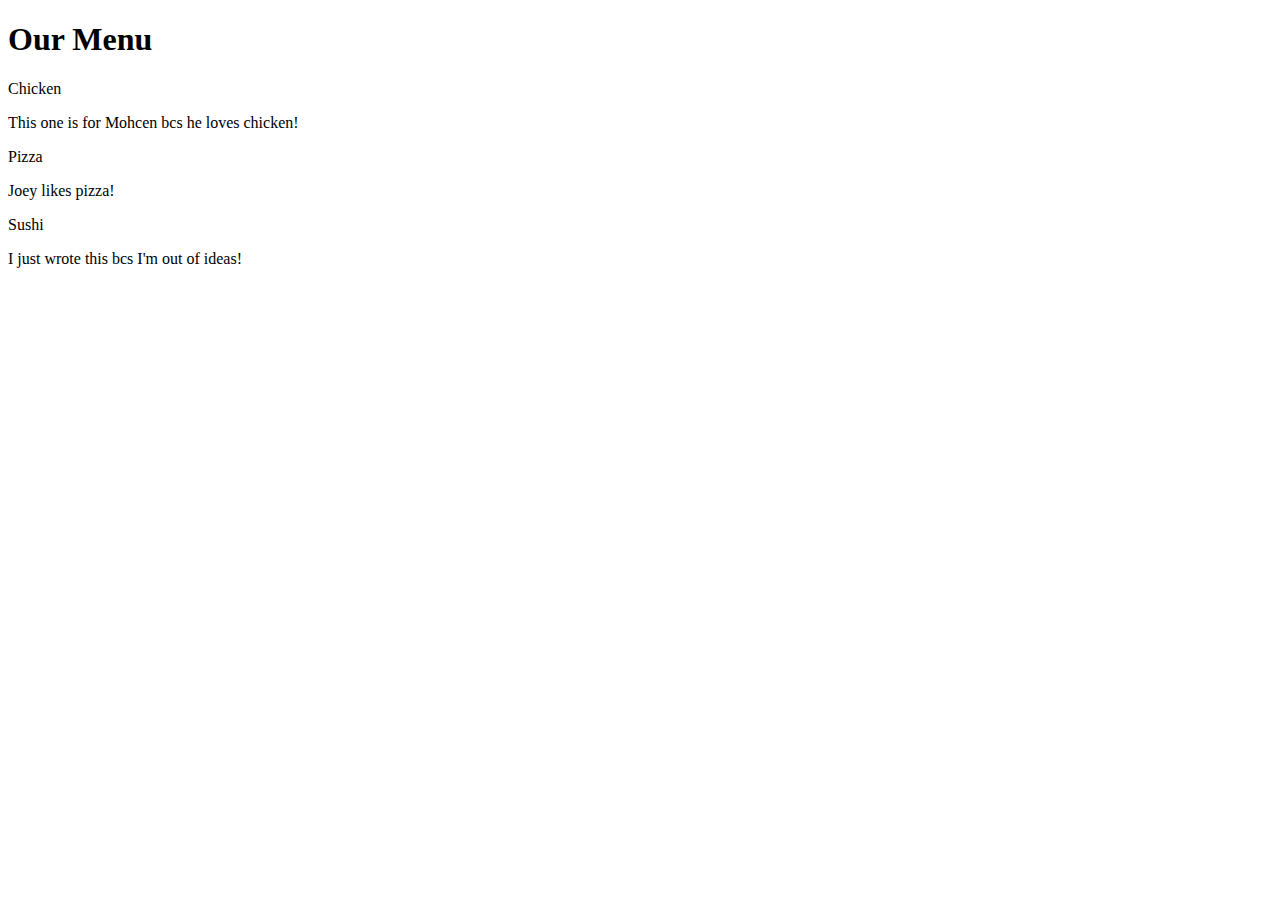
==== mod2-solution/index.html @ 6405dbb8 "blabla" ====
<!DOCTYPE html>
<html>
<head>
	<title>Assignmenet Solution for Module 02</title>
	<url rel="stylesheet" href="/css/mod2.css">
</head>
<body>
<h1>Our Menu</h1>
<SECTION class="container">
	<div class="row">
		<p>Chicken</p>
		<article>This one is for Mohcen bcs he loves chicken!</article>
	</div>
	<div class="row">
		<p>Pizza</p>
		<ARTICLE>Joey likes pizza!</ARTICLE>
	</div>
	<div class="row">
		<p>Sushi</p>
		<ARTICLE>I just wrote this bcs I'm out of ideas!</ARTICLE>
	</div>	
</SECTION>
</body>
</html>
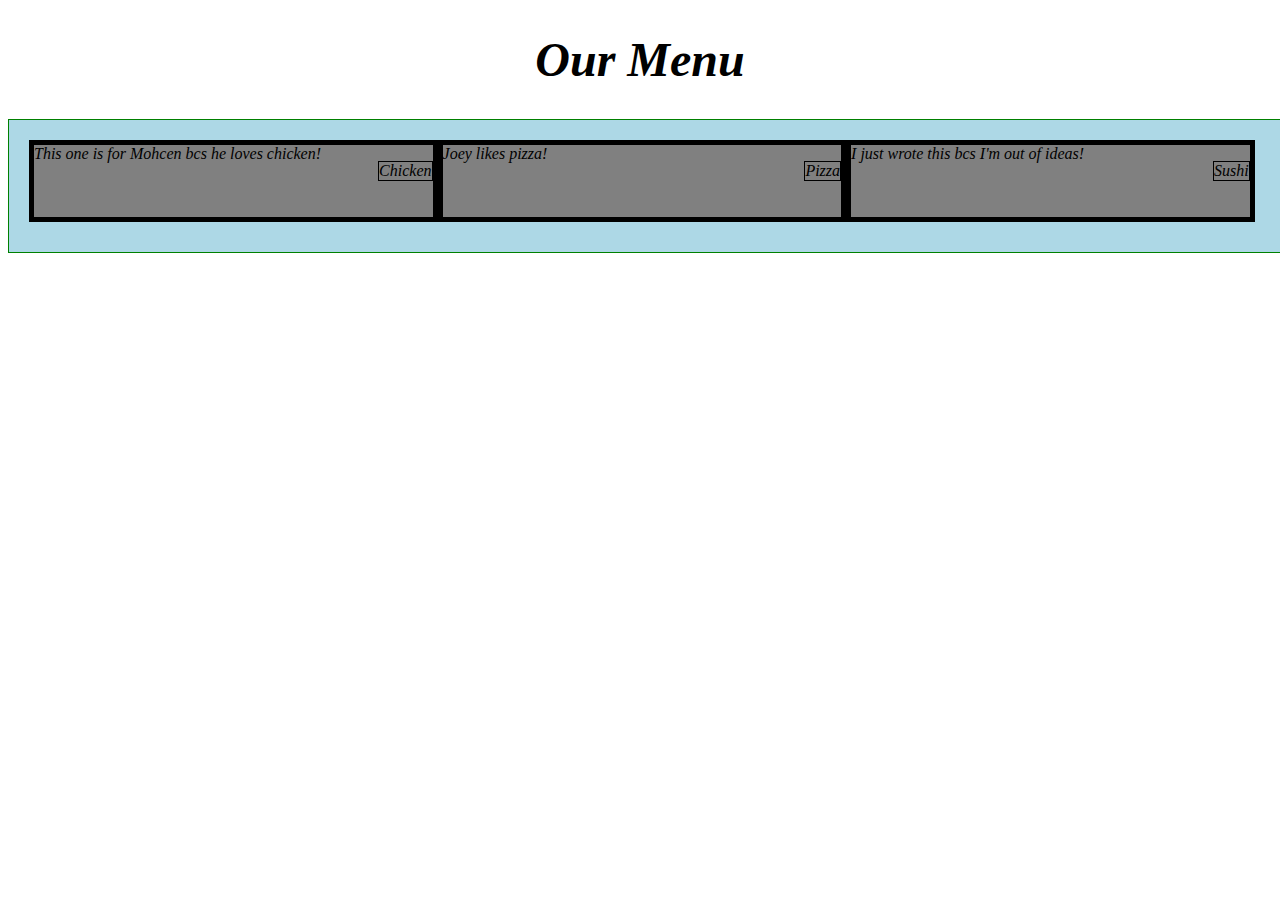
==== commit 477a3054: "hello" ====
--- a/mod2-solution/index.html
+++ b/mod2-solution/index.html
@@ -1,21 +1,24 @@
 <!DOCTYPE html>
 <html>
 <head>
+	<meta charset="utf8">
+	<meta name="viewport" content="width=device-width, initial-scale=1">
 	<title>Assignmenet Solution for Module 02</title>
-	<url rel="stylesheet" href="/css/mod2.css">
+	<link rel="stylesheet" href="css/mod2.css
+">
 </head>
 <body>
 <h1>Our Menu</h1>
 <SECTION class="container">
-	<div class="row">
+	<div id="div1" class="col-lg-4 col-md-6 col-sm-12">
 		<p>Chicken</p>
 		<article>This one is for Mohcen bcs he loves chicken!</article>
 	</div>
-	<div class="row">
+	<div id="div2" class="col-lg-4 col-md-6 col-sm-12">
 		<p>Pizza</p>
 		<ARTICLE>Joey likes pizza!</ARTICLE>
 	</div>
-	<div class="row">
+	<div id="div3" class="col-lg-4 col-md-6 col-sm-12">
 		<p>Sushi</p>
 		<ARTICLE>I just wrote this bcs I'm out of ideas!</ARTICLE>
 	</div>	
--- a/mod2-solution/css/mod2.css
+++ b/mod2-solution/css/mod2.css
@@ -0,0 +1,167 @@
+body{
+  background-image: url("food.jpg");
+  font-style: italic;
+}
+*{
+	box-sizing: border-box;
+}
+h1{
+	text-align: center;
+	font-size: 3em;
+}
+.container{
+  position: absolute;
+  width: 100%;
+  border: 1px solid green;
+  background-color: lightblue;
+  padding: 20px;
+}
+  
+@media (min-width: 992px) {
+	.col-lg-1, .col-lg-2, .col-lg-3, .col-lg-4, .col-lg-5, .col-lg-6, .col-lg-7, .col-lg-8, .col-lg-9, .col-lg-10, .col-lg-11, .col-lg-12 {
+		float: left;
+	}
+		.col-lg-1 {
+			width:8.33%;
+		}
+		.col-lg-2 {
+			width:16.66%;
+		}
+		.col-lg-3 {
+			width:25%;
+		}
+		.col-lg-4 {
+			width:33%;
+		}
+		.col-lg-5 {
+			width:41.66%;
+		}
+		.col-lg-6 {
+			width:50%;
+		}
+		.col-lg-7 {
+			width:58.33%;
+		}
+		.col-lg-8 {
+			width:66.66%;
+		}
+		.col-lg-9 {
+			width:75%;
+		}
+		.col-lg-10 {
+			width:83.33%;
+		}
+		.col-lg-11 {
+			width:91.66%;
+		}
+		.col-lg-12 {
+			width:100%;
+			}
+}
+@media (min-width: 768px) and (max-width: 991px) {
+	.col-md-1, .col-md-2, .col-md-3, .col-md-4, .col-md-5, .col-md-6, .col-md-7, .col-md-8, .col-md-9, .col-md-10, .col-md-11, .col-md-12{
+		float: left;
+	}
+	.col-md-1 {
+			width:8.33%;
+		}
+		.col-md-2 {
+			width:16.66%;
+		}
+		.col-md-3 {
+			width:25%;
+		}
+		.col-md-4 {
+			width:33%;
+		}
+		.col-md-5 {
+			width:41.66%;
+		}
+		.col-md-6 {
+			width:50%;
+		}
+		.col-md-7 {
+			width:58.33%;
+		}
+		.col-md-8 {
+			width:66.66%;
+		}
+		.col-md-9 {
+			width:75%;
+		}
+		.col-md-10 {
+			width:83.33%;
+		}
+		.col-md-11 {
+			width:91.66%;
+		}
+		.col-md-12 {
+			width:100%;
+			}
+}
+@media (max-width: 767px) {
+   .col-sm-1, .col-sm-2, .col-sm-3, .col-sm-4, .col-sm-5, .col-sm-6, .col-sm-7, .col-sm-8, .col-sm-9, .col-sm-10, .col-sm-11, .col-sm-12{
+   	float: left;
+   }
+   .col-lg-1 {
+			width:8.33%;
+		}
+		.col-sm-2 {
+			width:16.66%;
+		}
+		.col-sm-3 {
+			width:25%;
+		}
+		.col-sm-4 {
+			width:33%;
+		}
+		.col-sm-5 {
+			width:41.66%;
+		}
+		.col-sm-6 {
+			width:50%;
+		}
+		.col-sm-7 {
+			width:58.33%;
+		}
+		.col-sm-8 {
+			width:66.66%;
+		}
+		.col-sm-9 {
+			width:75%;
+		}
+		.col-sm-10 {
+			width:83.33%;
+		}
+		.col-sm-11 {
+			width:91.66%;
+		}
+		.col-sm-12 {
+			width:100%;
+			}
+
+}
+#div1 {
+	background-color: #808080;
+	border:5px solid black;
+	padding-bottom: 20px;
+	margin-bottom: 10px;
+}
+#div2 {
+	background-color: #808080;
+	border:5px solid black;
+	padding-bottom: 20px;
+	margin-bottom: 10px; 
+}
+#div3 {
+	background-color: #808080;
+	border:5px solid black;
+	padding-bottom: 20px;
+	margin-bottom: 10px;
+}
+p{
+	float: right;
+	border: 1px solid black;
+	background-color: 
+}
+
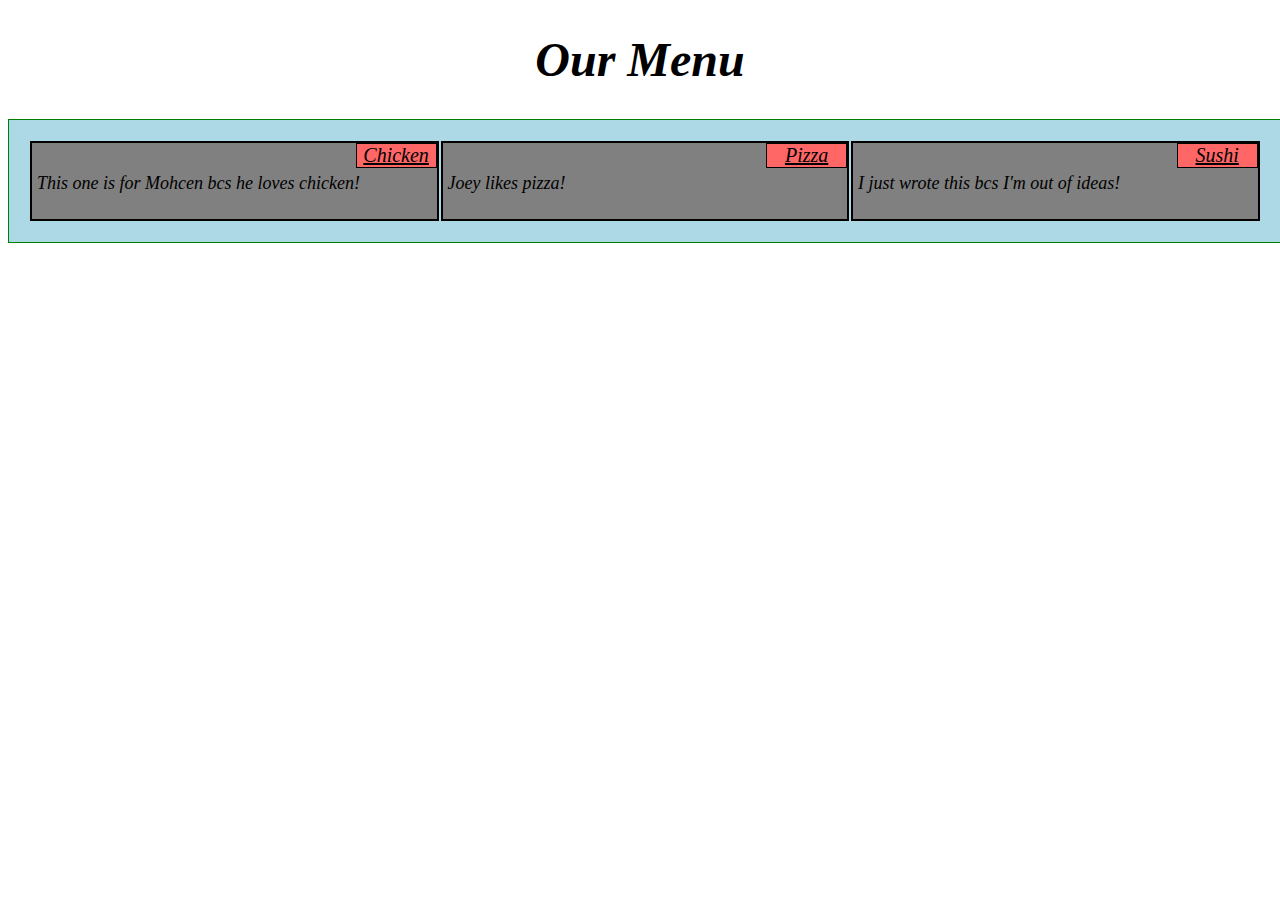
==== commit 8c35b788: "123" ====
--- a/mod2-solution/index.html
+++ b/mod2-solution/index.html
@@ -4,8 +4,7 @@
 	<meta charset="utf8">
 	<meta name="viewport" content="width=device-width, initial-scale=1">
 	<title>Assignmenet Solution for Module 02</title>
-	<link rel="stylesheet" href="css/mod2.css
-">
+	<link rel="stylesheet" href="css/mod2.css">
 </head>
 <body>
 <h1>Our Menu</h1>
--- a/mod2-solution/css/mod2.css
+++ b/mod2-solution/css/mod2.css
@@ -143,25 +143,35 @@
 }
 #div1 {
 	background-color: #808080;
-	border:5px solid black;
+	border:2px solid black;
 	padding-bottom: 20px;
-	margin-bottom: 10px;
+	margin: 1px;
 }
 #div2 {
 	background-color: #808080;
-	border:5px solid black;
+	border:2px solid black;
 	padding-bottom: 20px;
-	margin-bottom: 10px; 
+	margin: 1px; 
 }
 #div3 {
 	background-color: #808080;
-	border:5px solid black;
+	border:2px solid black;
 	padding-bottom: 20px;
-	margin-bottom: 10px;
+	margin: 1px;
 }
 p{
 	float: right;
 	border: 1px solid black;
-	background-color: 
+	background-color:#ff6666;
+	width: 20%;
+    text-align: center;
+    font-size: 20px;
+    text-decoration: underline;
+    margin: 0px;
+}
+article{
+	clear: right;
+	font-size: 18px;
+	padding: 5px;
 }
 
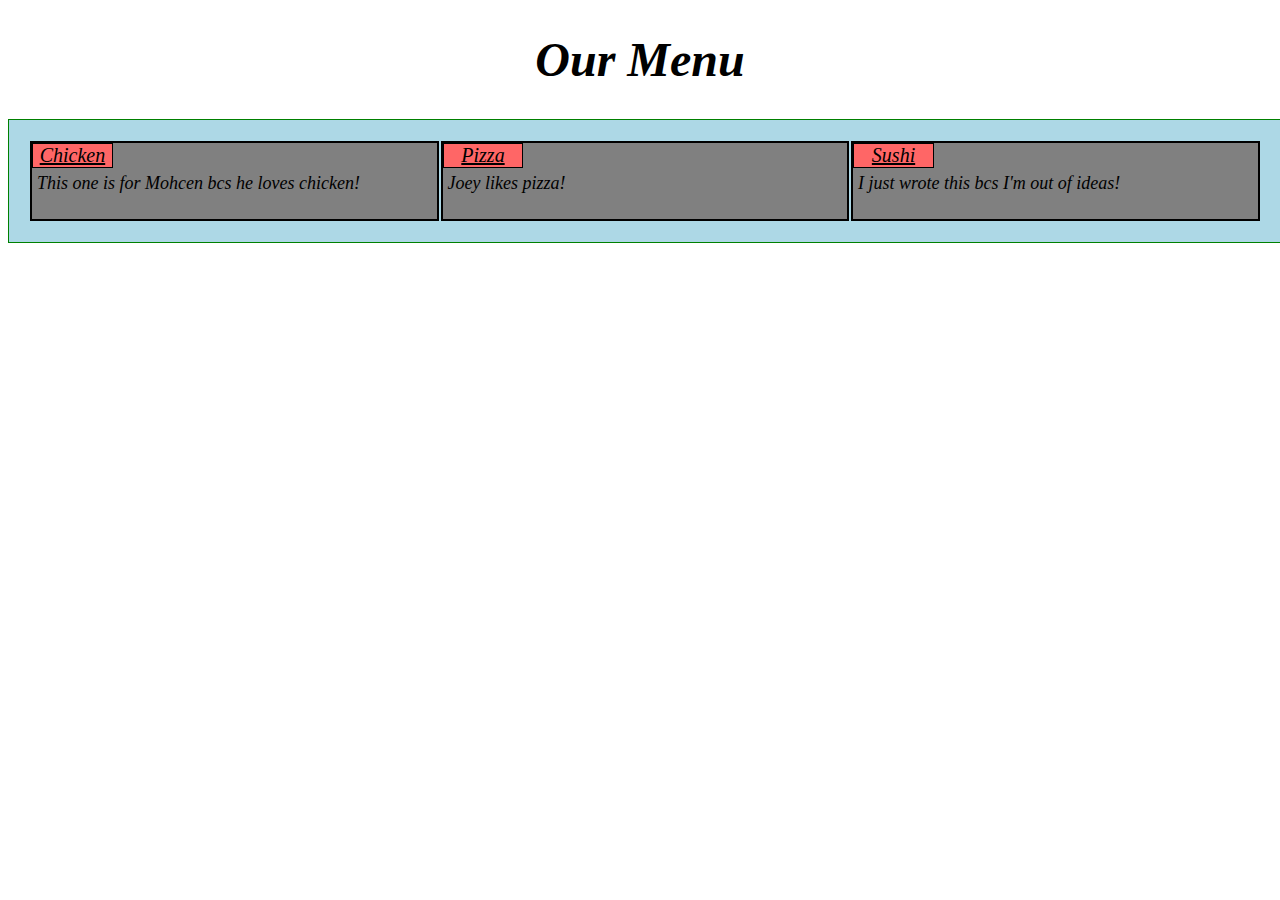
==== commit 6dd24fee: "1234" ====
--- a/mod2-solution/index.html
+++ b/mod2-solution/index.html
@@ -5,8 +5,14 @@
 	<meta name="viewport" content="width=device-width, initial-scale=1">
 	<title>Assignmenet Solution for Module 02</title>
 	<link rel="stylesheet" href="css/mod2.css">
+	<style>
+		body {
+			background-image: url("coursera-test2/mod2-solutin/food.jgp");
+		}
+	</style>
 </head>
 <body>
+
 <h1>Our Menu</h1>
 <SECTION class="container">
 	<div id="div1" class="col-lg-4 col-md-6 col-sm-12">
--- a/mod2-solution/css/mod2.css
+++ b/mod2-solution/css/mod2.css
@@ -1,5 +1,5 @@
 body{
-  background-image: url("food.jpg");
+  background-image: url('food.jpg');
   font-style: italic;
 }
 *{
@@ -160,7 +160,7 @@
 	margin: 1px;
 }
 p{
-	float: right;
+	float: left;
 	border: 1px solid black;
 	background-color:#ff6666;
 	width: 20%;
@@ -170,8 +170,14 @@
     margin: 0px;
 }
 article{
-	clear: right;
+	clear: left;
 	font-size: 18px;
 	padding: 5px;
 }
+p:hover {
+	background-color: blue;
+	cursor: pointer;
 
+}
+
+
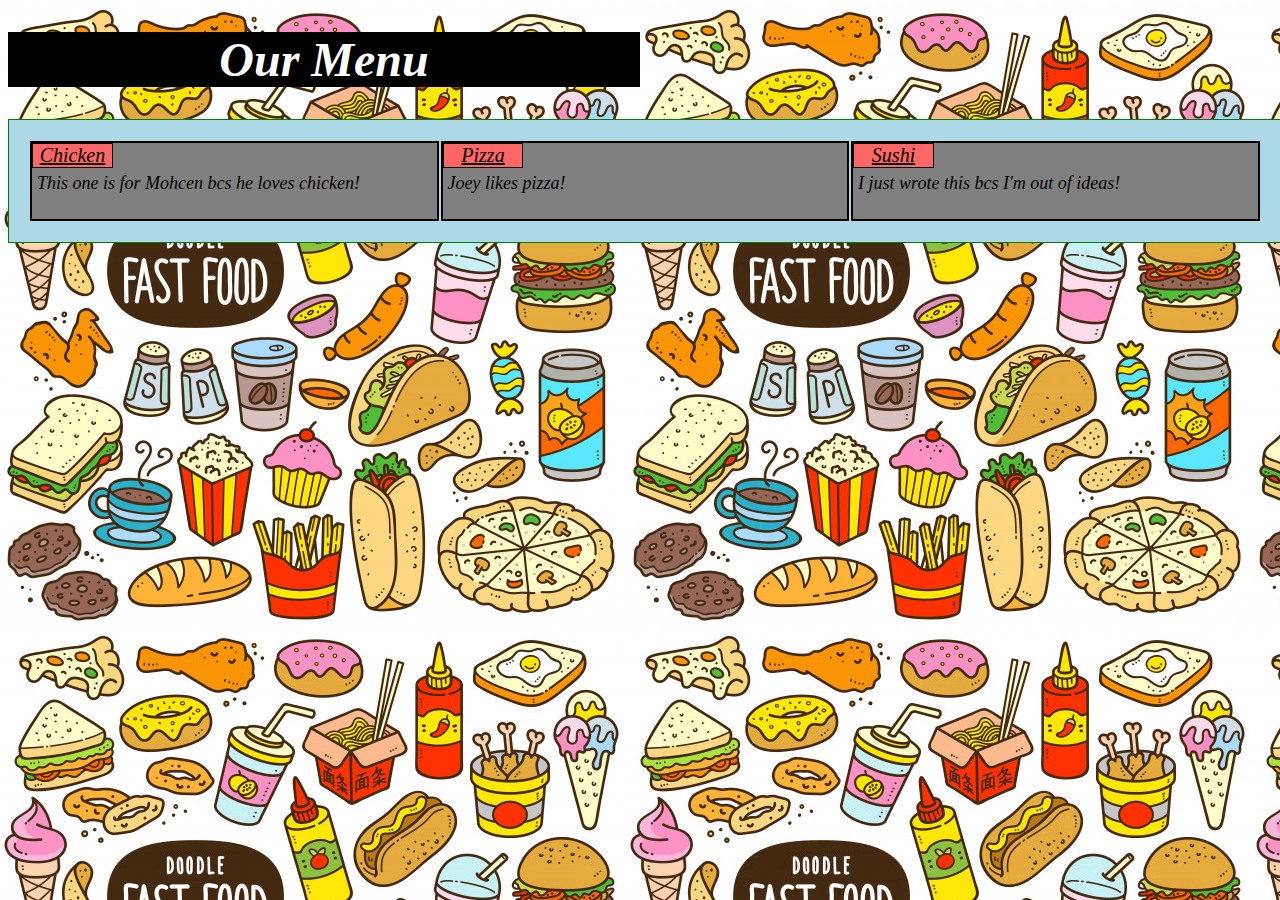
==== commit 01258f97: "123" ====
--- a/mod2-solution/index.html
+++ b/mod2-solution/index.html
@@ -7,9 +7,9 @@
 	<link rel="stylesheet" href="css/mod2.css">
 	<style>
 		body {
-			background-image: url("coursera-test2/mod2-solutin/food.jgp");
+			background-image: url('css/food.jpg');
 		}
-	</style>
+	</style>	
 </head>
 <body>
 
--- a/mod2-solution/css/mod2.css
+++ b/mod2-solution/css/mod2.css
@@ -1,13 +1,15 @@
-body{
-  background-image: url('food.jpg');
+body{ 
   font-style: italic;
 }
 *{
 	box-sizing: border-box;
 }
 h1{
-	text-align: center;
+    text-align: center;
+    width: 50%;
 	font-size: 3em;
+	background-color: black;
+	color: white;
 }
 .container{
   position: absolute;
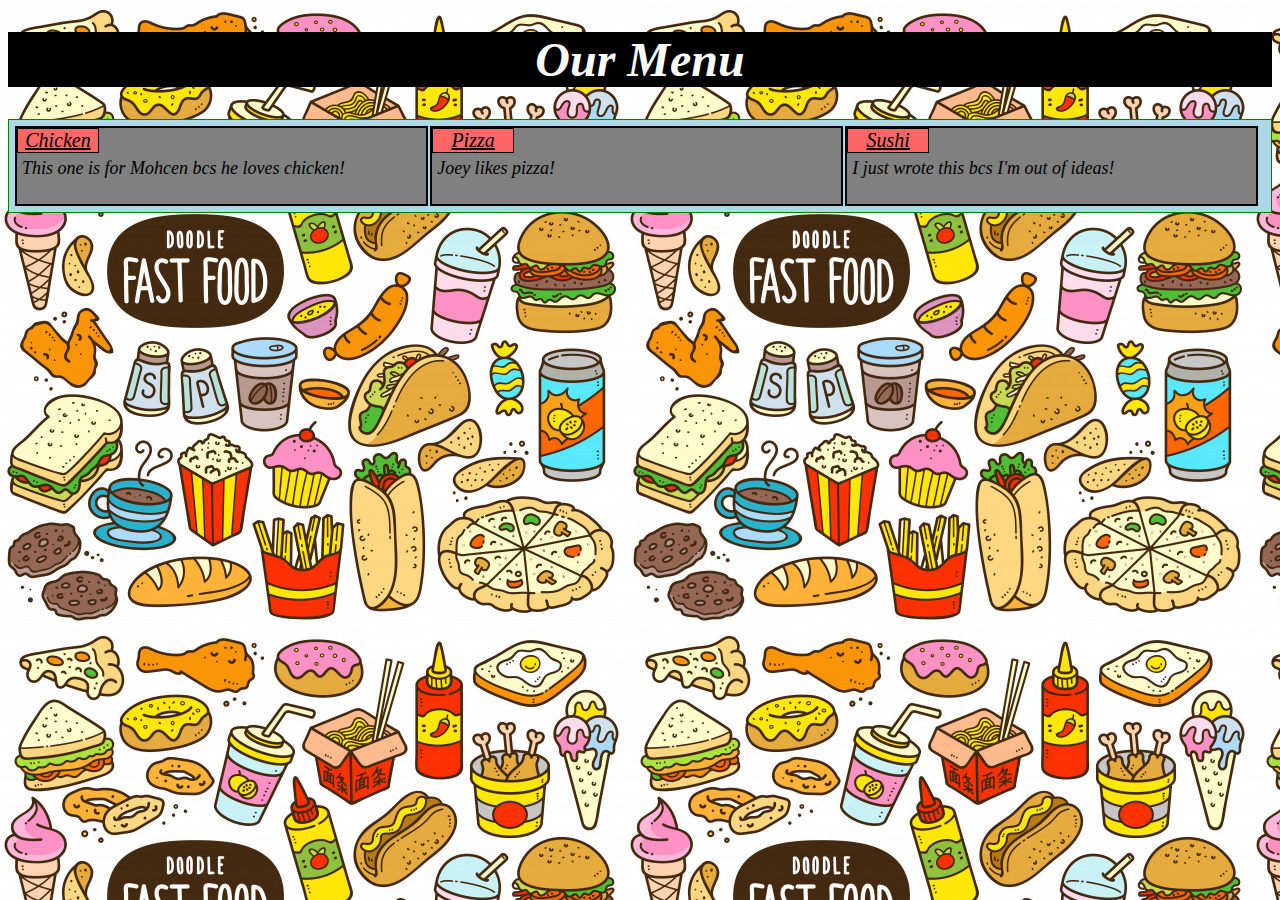
==== commit 508e91d9: "1234" ====
--- a/mod2-solution/index.html
+++ b/mod2-solution/index.html
@@ -1,7 +1,7 @@
 <!DOCTYPE html>
 <html>
 <head>
-	<meta charset="utf8">
+	<meta charset="utf-8">
 	<meta name="viewport" content="width=device-width, initial-scale=1">
 	<title>Assignmenet Solution for Module 02</title>
 	<link rel="stylesheet" href="css/mod2.css">
--- a/mod2-solution/css/mod2.css
+++ b/mod2-solution/css/mod2.css
@@ -1,22 +1,27 @@
 body{ 
   font-style: italic;
+  position: relative; 
 }
 *{
 	box-sizing: border-box;
 }
 h1{
     text-align: center;
-    width: 50%;
+    width: 100%;
 	font-size: 3em;
 	background-color: black;
 	color: white;
+}
+h1:hover {
+	text-decoration: underline;
+	cursor: pointer;
 }
 .container{
   position: absolute;
   width: 100%;
   border: 1px solid green;
   background-color: lightblue;
-  padding: 20px;
+  padding: 5px;
 }
   
 @media (min-width: 992px) {
